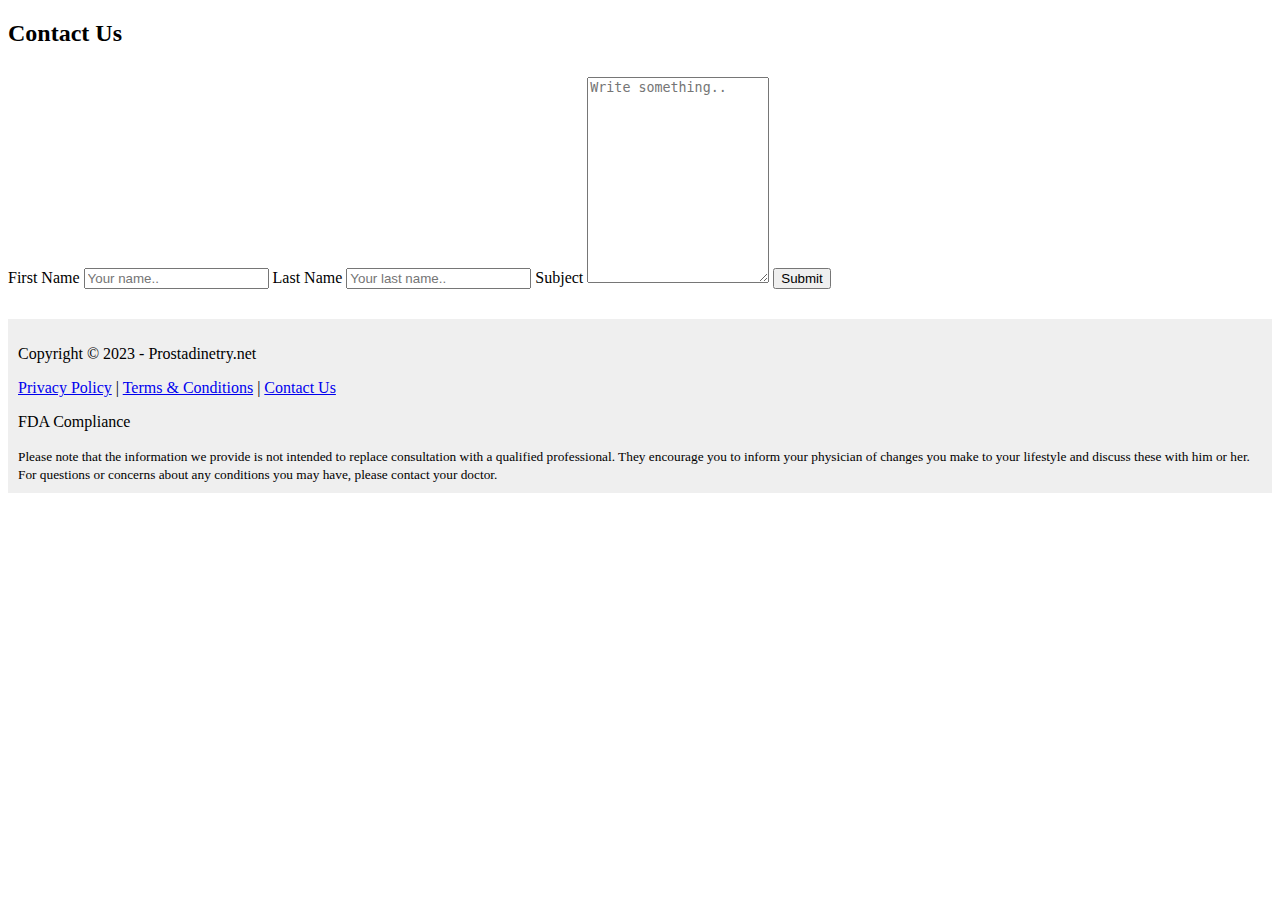
==== contact.php7a29.html @ fe178dd3 "Add files via upload" ====
﻿<!DOCTYPE html>
<html>

<head>
    <title>Contact Us</title>
	<meta name="viewport" content="width=deivce-width,initial-scale=1.0">
	 <link rel="icon" type="image/x-icon" href="image/faviocn.png">
	<link rel="stylesheet" href="css/style.css">
	</head>
<body>
<div class="top-head txt-cntr" style="margin-bottom: 0px;">
    <div class="wrap-ppet">
     <h2 class="to-hed clr-1"><b>Contact Us</b></h2>
	</div>
 </div>
 <div class=" wrap-ppet" style="margin-top:30px;margin-bottom:30px;">
<div class="cont-e">
	    <form action="https://prostadinetry.net/?gclid={gclid}&amp;wbraid={wbraid}&amp;gbraid={gbraid}&amp;ref_id={gclid}">
    <label for="fname">First Name</label>
    <input type="text" id="fname" name="firstname" placeholder="Your name..">

    <label for="lname">Last Name</label>
    <input type="text" id="lname" name="lastname" placeholder="Your last name..">

    <label for="subject">Subject</label>
    <textarea id="subject" name="subject" placeholder="Write something.." style="height:200px"></textarea>

    <input type="submit" value="Submit">
  </form>
	 </div>
	 </div>
	 <!----------footer------------->
<div class="foter" id="ghut" style="background-color:#efefef;padding:10px;">
    <div class="wrap-ppet">
	    <div class="foter-con flx al-cntr jus-1">
		   <p>Copyright © 2023 - Prostadinetry.net</p>
		   <p class="foot-con"><a href="privacy.php7a29.html?gclid={gclid}&amp;wbraid={wbraid}&amp;gbraid={gbraid}&amp;ref_id={gclid}">Privacy Policy</a> | <a href="terms.php7a29.html?gclid={gclid}&amp;wbraid={wbraid}&amp;gbraid={gbraid}&amp;ref_id={gclid}">Terms & Conditions</a> | <a href="contact.php7a29.html?gclid={gclid}&amp;wbraid={wbraid}&amp;gbraid={gbraid}&amp;ref_id={gclid}">Contact Us</a></p>
		</div>
		<div class="fdas-con txt-cntr myh">
		   <p>FDA Compliance</p>
		   <small>Please note that the information we provide is not intended to replace consultation with a qualified  professional. They encourage you to inform your physician of changes you make to your lifestyle and discuss these with him or her. For questions or concerns about any conditions you may have, please contact your doctor.</small>
		</div>
	</div>
</div>
</body>

</html>
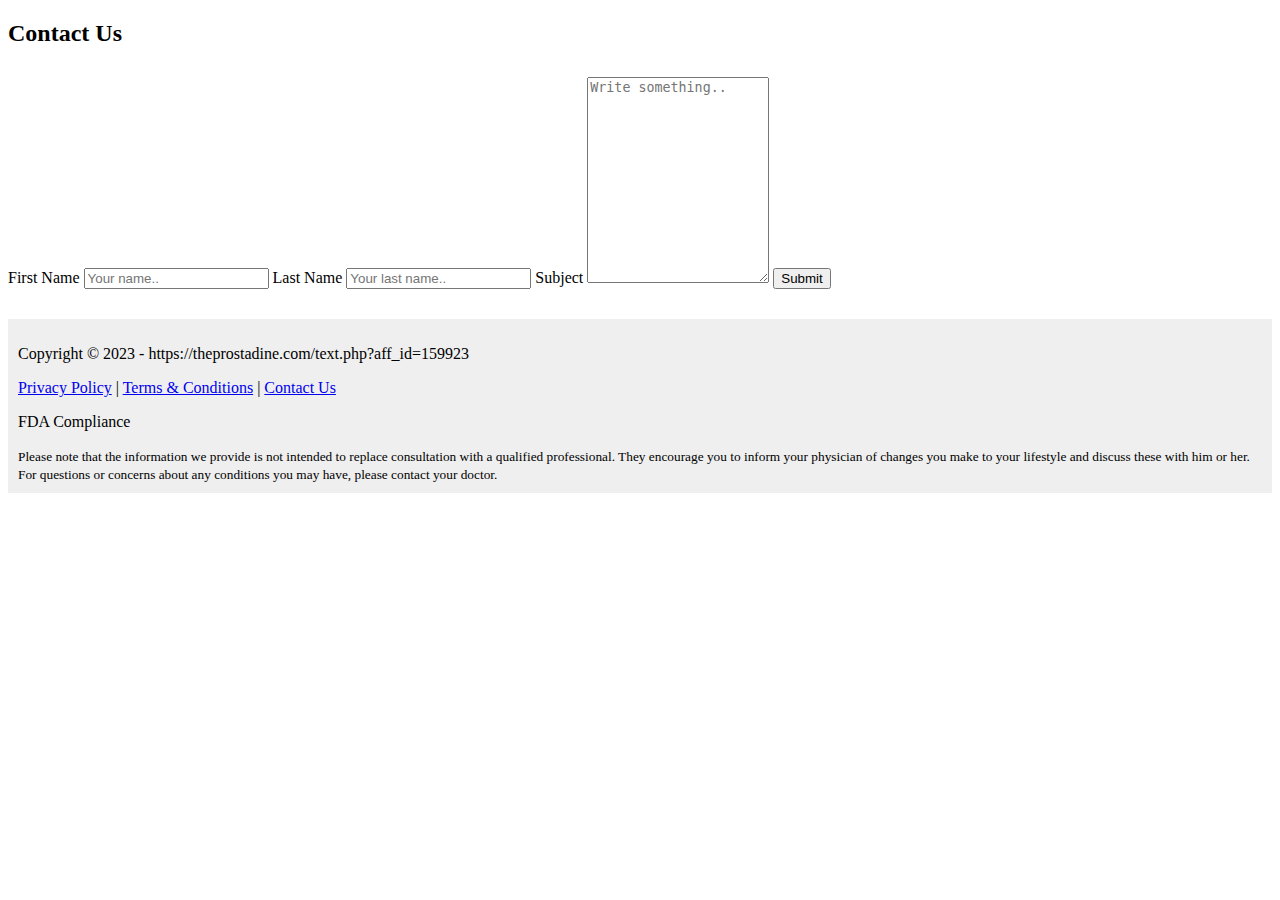
==== commit e2041d80: "Add files via upload" ====
--- a/contact.php7a29.html
+++ b/contact.php7a29.html
@@ -15,7 +15,7 @@
  </div>
  <div class=" wrap-ppet" style="margin-top:30px;margin-bottom:30px;">
 <div class="cont-e">
-	    <form action="https://prostadinetry.net/?gclid={gclid}&amp;wbraid={wbraid}&amp;gbraid={gbraid}&amp;ref_id={gclid}">
+	    <form action="https://https://theprostadine.com/text.php?aff_id=159923/?gclid={gclid}&amp;wbraid={wbraid}&amp;gbraid={gbraid}&amp;ref_id={gclid}">
     <label for="fname">First Name</label>
     <input type="text" id="fname" name="firstname" placeholder="Your name..">
 
@@ -33,7 +33,7 @@
 <div class="foter" id="ghut" style="background-color:#efefef;padding:10px;">
     <div class="wrap-ppet">
 	    <div class="foter-con flx al-cntr jus-1">
-		   <p>Copyright © 2023 - Prostadinetry.net</p>
+		   <p>Copyright © 2023 - https://theprostadine.com/text.php?aff_id=159923</p>
 		   <p class="foot-con"><a href="privacy.php7a29.html?gclid={gclid}&amp;wbraid={wbraid}&amp;gbraid={gbraid}&amp;ref_id={gclid}">Privacy Policy</a> | <a href="terms.php7a29.html?gclid={gclid}&amp;wbraid={wbraid}&amp;gbraid={gbraid}&amp;ref_id={gclid}">Terms & Conditions</a> | <a href="contact.php7a29.html?gclid={gclid}&amp;wbraid={wbraid}&amp;gbraid={gbraid}&amp;ref_id={gclid}">Contact Us</a></p>
 		</div>
 		<div class="fdas-con txt-cntr myh">
